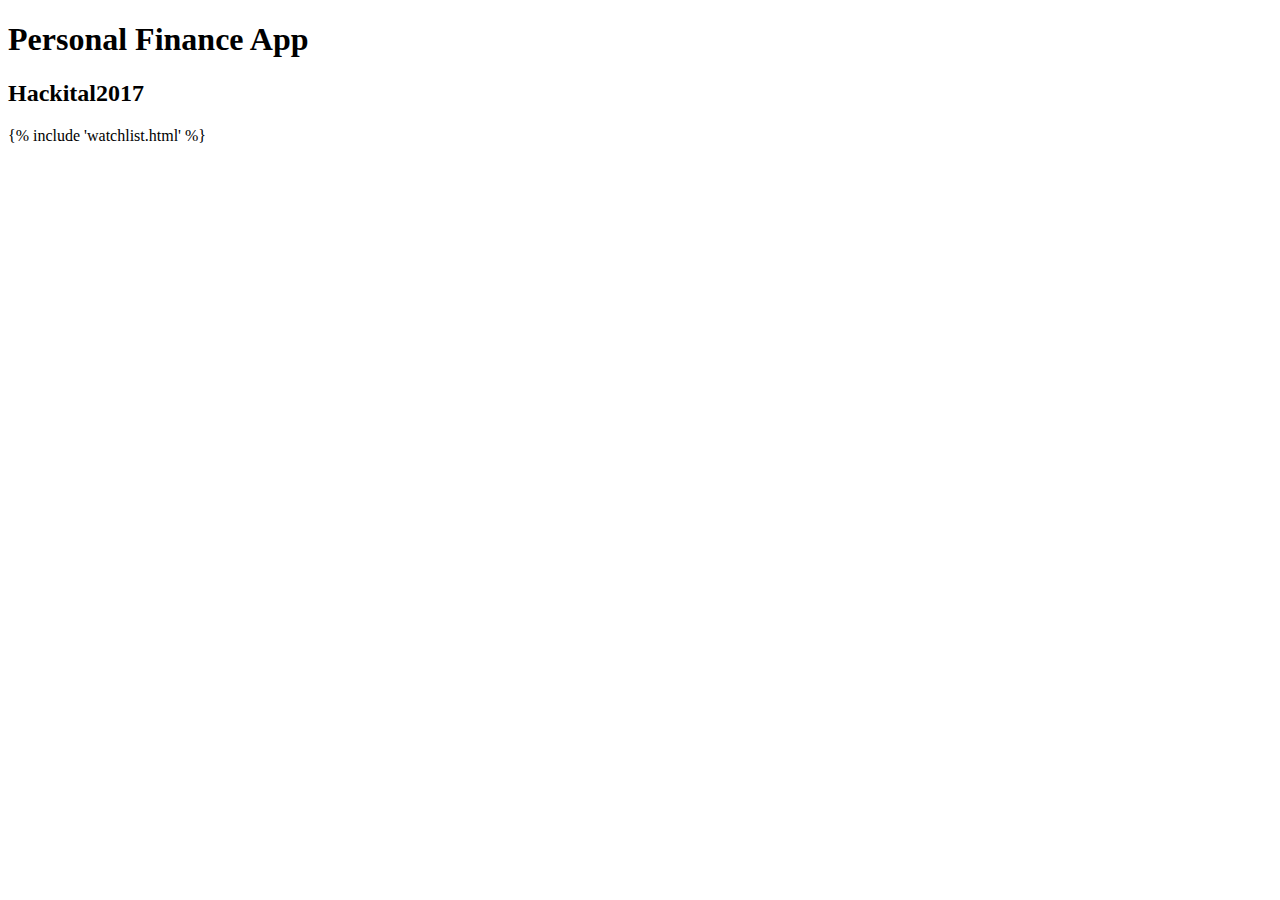
==== templates/index.html @ 5c6cb3fb "test include html" ====
<!DOCTYPE html>
<html>
  <head>
    <meta charset="utf-8">
    <title>Personal Finance App</title>
  </head>
  <body>
    <main>
      <header>
        <h1>Personal Finance App</h1>
        <h2>Hackital2017</h2>
      </header>
      <div class="container">
        <section>
          {% include 'watchlist.html' %}
        </section>
      </div>
    </main>

  </body>
</html>
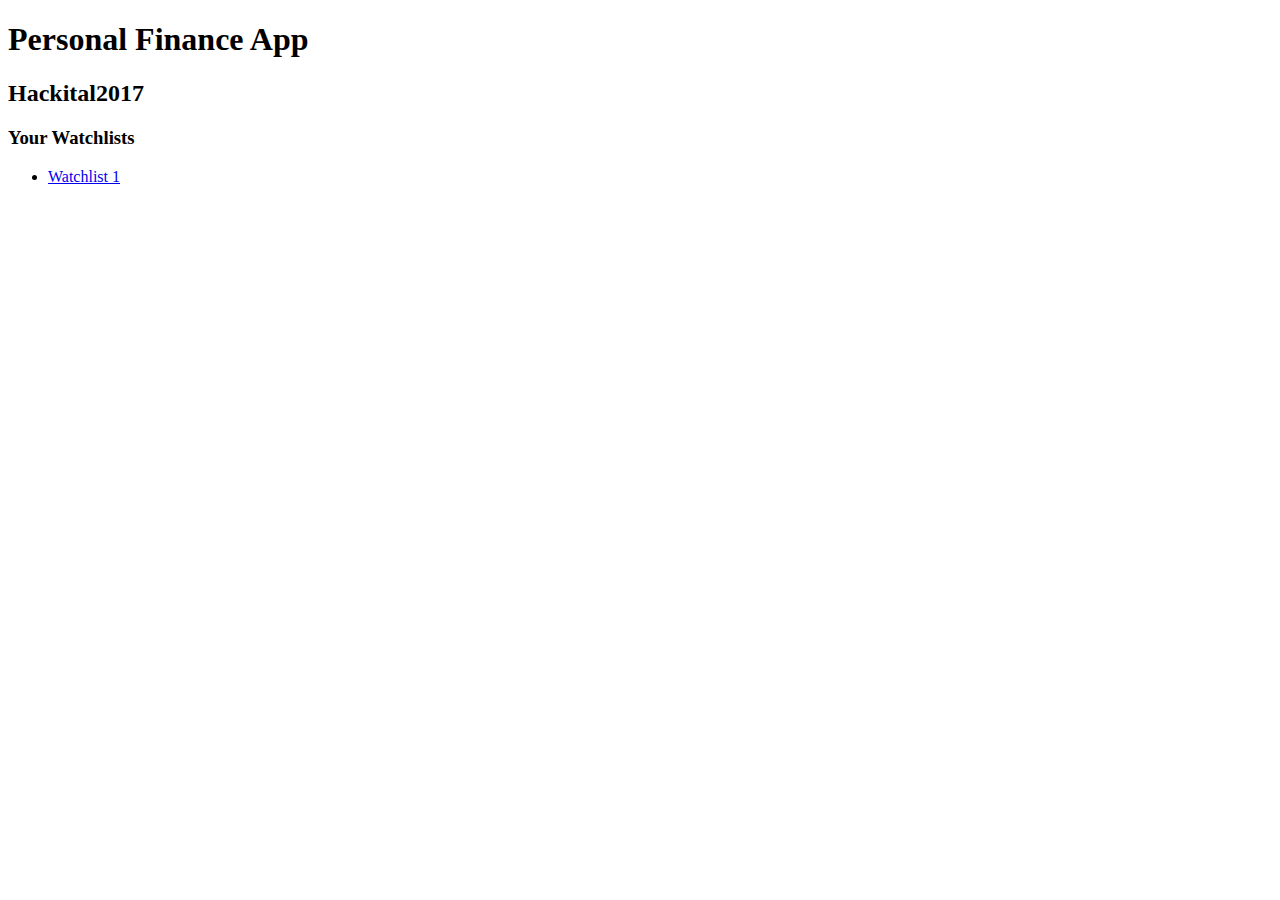
==== commit f7e5e94a: "show watchlist working" ====
--- a/templates/index.html
+++ b/templates/index.html
@@ -12,7 +12,10 @@
       </header>
       <div class="container">
         <section>
-          {% include 'watchlist.html' %}
+	  <h3>Your Watchlists</h3>
+	  <ul>
+	    <li><a href="/graph/1">Watchlist 1</a></li>
+	  </ul>
         </section>
       </div>
     </main>
